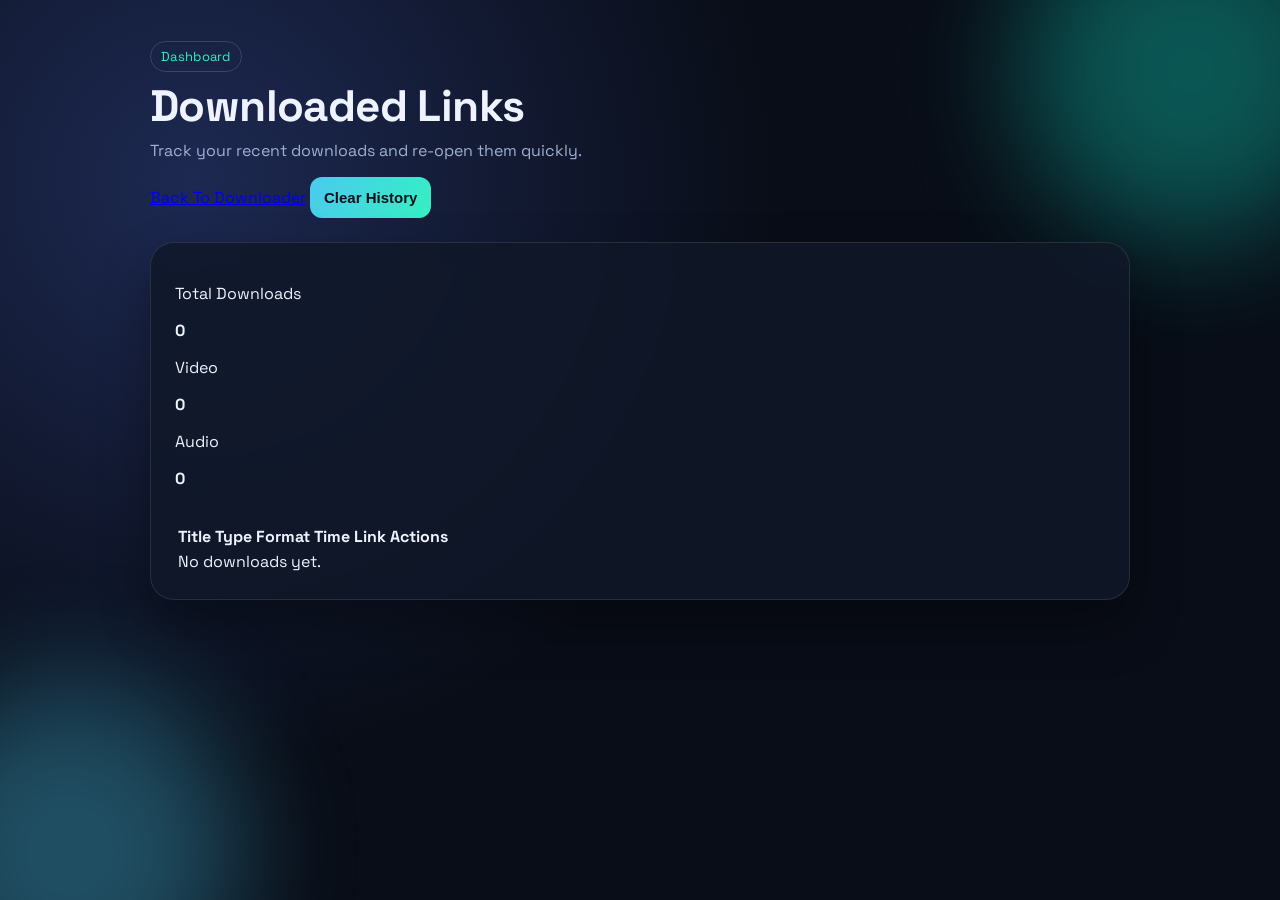
==== static/dashboard.html @ c72e42a3 "Add files via upload" ====
<!doctype html>
<html lang="en">
  <head>
    <meta charset="UTF-8" />
    <meta name="viewport" content="width=device-width, initial-scale=1.0" />
    <title>Downloads Dashboard</title>
    <link rel="stylesheet" href="/static/styles.css" />
  </head>
  <body>
    <div class="bg-orb orb-1"></div>
    <div class="bg-orb orb-2"></div>
    <main class="container">
      <header class="hero">
        <p class="tag">Dashboard</p>
        <h1>Downloaded Links</h1>
        <p class="subtitle">Track your recent downloads and re-open them quickly.</p>
        <div class="page-actions">
          <a href="/" class="dashboard-link">Back To Downloader</a>
          <button id="clear-history" type="button" class="ghost-btn">Clear History</button>
        </div>
      </header>

      <section class="panel history-panel">
        <div class="history-stats">
          <article class="metric">
            <p>Total Downloads</p>
            <strong id="metric-total">0</strong>
          </article>
          <article class="metric">
            <p>Video</p>
            <strong id="metric-video">0</strong>
          </article>
          <article class="metric">
            <p>Audio</p>
            <strong id="metric-audio">0</strong>
          </article>
        </div>

        <p id="status" class="status"></p>

        <div class="table-wrap">
          <table class="history-table">
            <thead>
              <tr>
                <th>Title</th>
                <th>Type</th>
                <th>Format</th>
                <th>Time</th>
                <th>Link</th>
                <th>Actions</th>
              </tr>
            </thead>
            <tbody id="history-body">
              <tr>
                <td colspan="6" class="history-empty">No downloads yet.</td>
              </tr>
            </tbody>
          </table>
        </div>
      </section>
    </main>
    <script src="/static/dashboard.js"></script>
  </body>
</html>
---- static/styles.css ----
@import url("https://fonts.googleapis.com/css2?family=Space+Grotesk:wght@400;500;700&display=swap");

:root {
  --bg: #090d17;
  --panel: rgba(16, 24, 40, 0.85);
  --panel-border: rgba(255, 255, 255, 0.1);
  --text: #eef3ff;
  --muted: #9fb0d0;
  --accent: #4cc9f0;
  --accent-2: #35f0c2;
  --danger: #ff6b7a;
}

* {
  box-sizing: border-box;
}

body {
  margin: 0;
  min-height: 100vh;
  font-family: "Space Grotesk", "Segoe UI", sans-serif;
  color: var(--text);
  background: radial-gradient(circle at 15% 20%, #1d2952 0%, #090d17 45%) no-repeat;
  padding: 28px 16px;
  overflow-x: hidden;
}

.bg-orb {
  position: fixed;
  width: 340px;
  height: 340px;
  border-radius: 50%;
  filter: blur(60px);
  opacity: 0.35;
  pointer-events: none;
  z-index: 0;
}

.orb-1 {
  background: #11dfc4;
  top: -100px;
  right: -80px;
}

.orb-2 {
  background: #4cc9f0;
  bottom: -120px;
  left: -100px;
}

.container {
  max-width: 980px;
  margin: 0 auto;
  position: relative;
  z-index: 1;
}

.hero {
  animation: rise 550ms ease-out;
}

.tag {
  display: inline-block;
  border: 1px solid rgba(255, 255, 255, 0.15);
  padding: 6px 10px;
  border-radius: 999px;
  color: var(--accent-2);
  font-size: 13px;
  letter-spacing: 0.3px;
  margin-bottom: 10px;
}

h1 {
  margin: 0;
  font-size: clamp(26px, 4vw, 44px);
  line-height: 1.1;
  letter-spacing: -0.6px;
}

.subtitle {
  color: var(--muted);
  margin-top: 10px;
  max-width: 700px;
}

.panel {
  margin-top: 24px;
  padding: 24px;
  border-radius: 24px;
  background: var(--panel);
  border: 1px solid var(--panel-border);
  backdrop-filter: blur(12px);
  box-shadow: 0 25px 50px rgba(0, 0, 0, 0.35);
}

.url-form label,
.card label {
  font-size: 14px;
  color: var(--muted);
}

.row {
  display: grid;
  grid-template-columns: 1fr auto;
  gap: 12px;
  margin-top: 8px;
}

input,
select,
button {
  border-radius: 12px;
  border: 1px solid rgba(255, 255, 255, 0.12);
  background: rgba(7, 12, 23, 0.9);
  color: var(--text);
  font-size: 15px;
  padding: 12px 14px;
}

input:focus,
select:focus {
  outline: 2px solid rgba(76, 201, 240, 0.45);
  border-color: transparent;
}

button {
  cursor: pointer;
  font-weight: 700;
  transition: transform 180ms ease, box-shadow 180ms ease, opacity 180ms ease;
  background: linear-gradient(120deg, #4cc9f0, #35f0c2);
  color: #081018;
  border: 0;
}

button:hover {
  transform: translateY(-1px);
  box-shadow: 0 10px 28px rgba(53, 240, 194, 0.35);
}

button:disabled {
  opacity: 0.7;
  cursor: not-allowed;
  transform: none;
  box-shadow: none;
}

.status {
  min-height: 20px;
  margin: 14px 2px 0;
  color: var(--muted);
}

.status.error {
  color: var(--danger);
}

.result {
  margin-top: 16px;
  animation: rise 300ms ease-out;
}

.hidden {
  display: none;
}

.meta {
  display: grid;
  grid-template-columns: minmax(120px, 220px) 1fr;
  gap: 16px;
  margin-bottom: 20px;
}

.thumb {
  width: 100%;
  border-radius: 14px;
  border: 1px solid rgba(255, 255, 255, 0.1);
  aspect-ratio: 16 / 9;
  object-fit: cover;
  background: #0b1222;
}

.meta h2 {
  margin: 0 0 6px;
  font-size: clamp(18px, 2.2vw, 30px);
}

.meta p {
  margin: 5px 0;
  color: var(--muted);
}

.download-grid {
  display: grid;
  grid-template-columns: 1fr 1fr;
  gap: 14px;
}

.card {
  border: 1px solid rgba(255, 255, 255, 0.1);
  border-radius: 16px;
  padding: 16px;
  background: rgba(8, 13, 24, 0.65);
}

.card h3 {
  margin-top: 0;
}

.card select,
.card button {
  width: 100%;
  margin-top: 8px;
}

footer {
  margin-top: 16px;
  color: var(--muted);
  font-size: 13px;
}

@keyframes rise {
  from {
    opacity: 0;
    transform: translateY(7px);
  }
  to {
    opacity: 1;
    transform: translateY(0);
  }
}

@media (max-width: 860px) {
  .row,
  .download-grid,
  .meta {
    grid-template-columns: 1fr;
  }
}
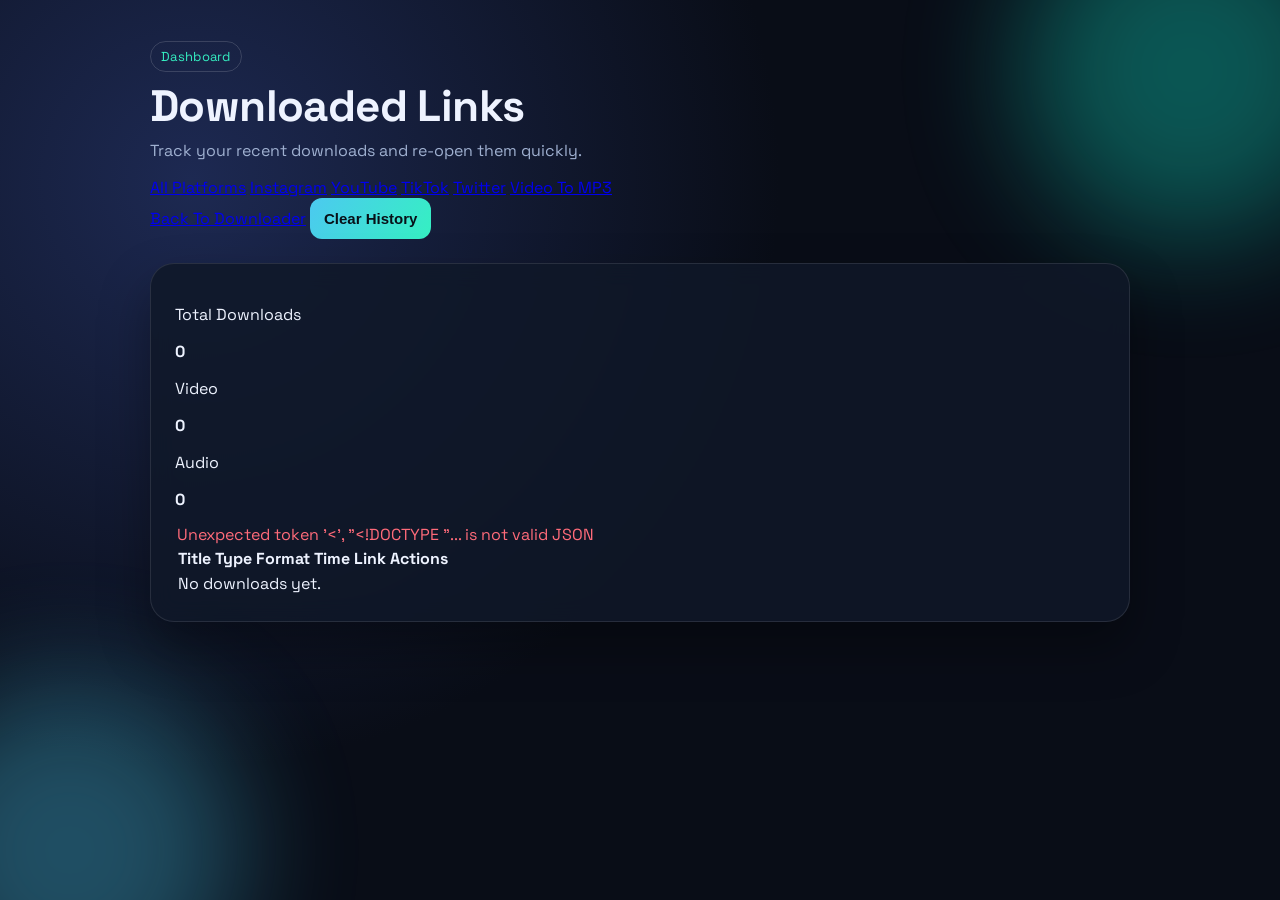
==== commit 206b50ee: "Add tool links for various download platforms" ====
--- a/static/dashboard.html
+++ b/static/dashboard.html
@@ -14,6 +14,14 @@
         <p class="tag">Dashboard</p>
         <h1>Downloaded Links</h1>
         <p class="subtitle">Track your recent downloads and re-open them quickly.</p>
+        <div class="tool-links">
+          <a href="/" class="tool-link">All Platforms</a>
+          <a href="/instagram-downloader" class="tool-link">Instagram</a>
+          <a href="/youtube-downloader" class="tool-link">YouTube</a>
+          <a href="/tiktok-downloader" class="tool-link">TikTok</a>
+          <a href="/twitter-downloader" class="tool-link">Twitter</a>
+          <a href="/video-to-mp3" class="tool-link">Video To MP3</a>
+        </div>
         <div class="page-actions">
           <a href="/" class="dashboard-link">Back To Downloader</a>
           <button id="clear-history" type="button" class="ghost-btn">Clear History</button>
--- a/static/styles.css
+++ b/static/styles.css
@@ -236,3 +236,8 @@
     grid-template-columns: 1fr;
   }
 }
+body.tiktok {
+  --accent: #25f4ee;
+  --accent-2: #fe2c55;
+  background: radial-gradient(circle at 20% 20%, #0f172a, #000);
+}
